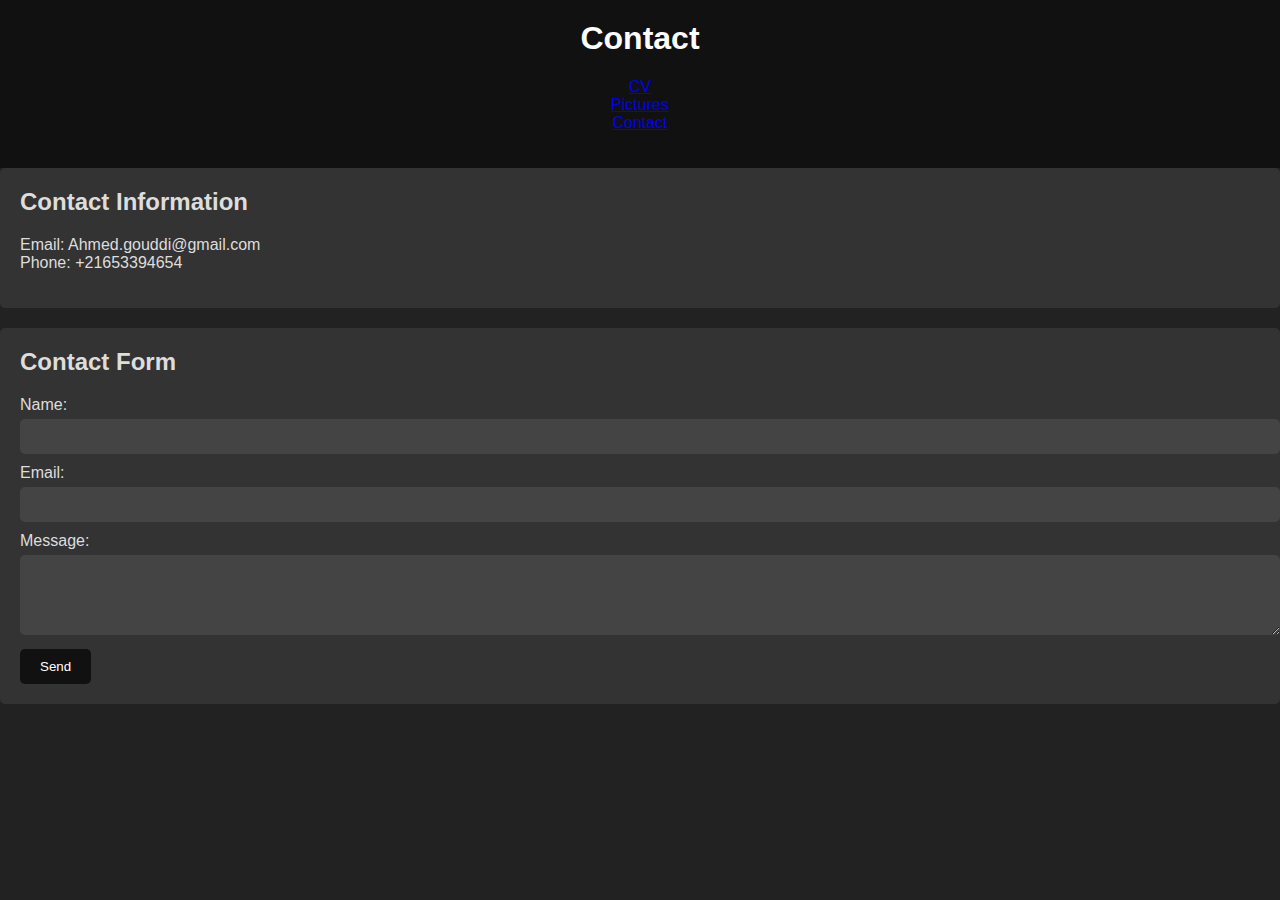
==== contact.html @ 8f9c7da9 "Add files via upload" ====
<!DOCTYPE html>
<html lang="en">
<head>
    <meta charset="UTF-8">
    <meta name="viewport" content="width=device-width, initial-scale=1.0">
    <title>Contact</title>
    <link rel="stylesheet" href="styles.css">
</head>
<body>
    <header>
        <h1>Contact</h1>
        <nav>
            <ul>
                <li><a href="cv.html">CV</a></li>
                <li><a href="picture.html">Pictures</a></li>
                <li><a href="contact.html">Contact</a></li>
            </ul>
        </nav>
    </header>
    <section id="contact-info">
        <h2>Contact Information</h2>
        <ul>
            <li>Email: Ahmed.gouddi@gmail.com</li>
            <li>Phone: +21653394654</li>
        </ul>
    </section>
    <section id="contact-form">
        <h2>Contact Form</h2>
        <form action="submit_form.php" method="post">
            <label for="name">Name:</label>
            <input type="text" id="name" name="name" required>
            <label for="email">Email:</label>
            <input type="email" id="email" name="email" required>
            <label for="message">Message:</label>
            <textarea id="message" name="message" rows="4" required></textarea>
            <button type="submit">Send</button>
        </form>
    </section>
</body>
</html>
---- styles.css ----
body {
    font-family: Arial, sans-serif;
    margin: 0;
    padding: 0;
    background-color: #222;
    color: #ddd;
}

header {
    background-color: #111;
    color: #fff;
    text-align: center;
    padding: 20px 0;
}

h1, h2 {
    margin-top: 0;
}

section {
    padding: 20px;
    background-color: #333;
    margin-bottom: 20px;
    border-radius: 5px;
}

ul {
    list-style-type: none;
    padding: 0;
}

.photo {
    display: inline-block;
    margin-right: 20px;
}

img {
    max-width: 100%;
    height: auto;
}

label {
    display: block;
    margin-bottom: 5px;
}

input[type="text"],
input[type="email"],
textarea {
    width: 100%;
    padding: 10px;
    margin-bottom: 10px;
    background-color: #444;
    color: #ddd;
    border: none;
    border-radius: 5px;
}

button {
    background-color: #111;
    color: #fff;
    padding: 10px 20px;
    border: none;
    cursor: pointer;
    border-radius: 5px;
}

button:hover {
    background-color: #333;
}
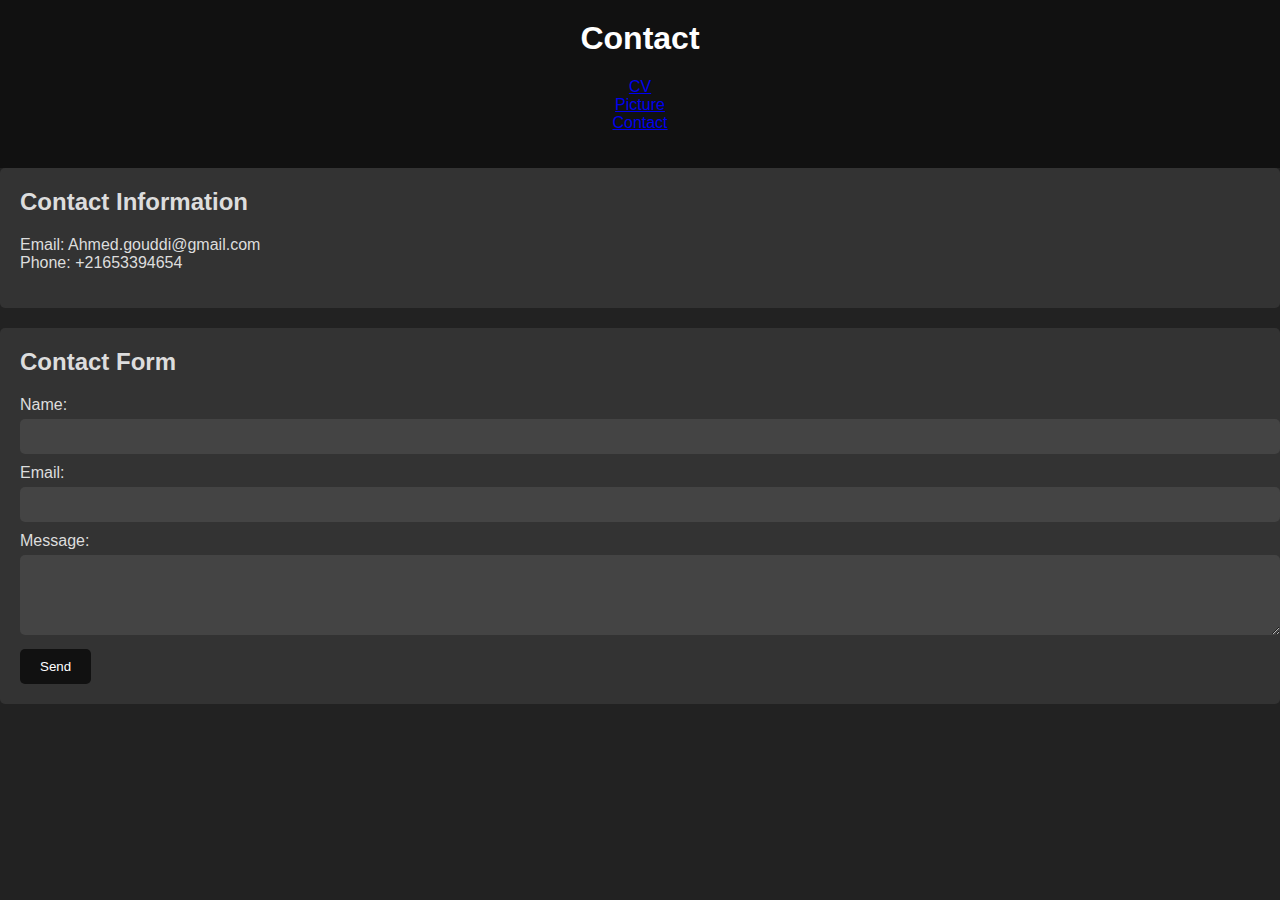
==== commit b57b5fed: "Update contact.html" ====
--- a/contact.html
+++ b/contact.html
@@ -11,8 +11,8 @@
         <h1>Contact</h1>
         <nav>
             <ul>
-                <li><a href="cv.html">CV</a></li>
-                <li><a href="picture.html">Pictures</a></li>
+                <li><a href="index.html">CV</a></li>
+                <li><a href="picture.html">Picture</a></li>
                 <li><a href="contact.html">Contact</a></li>
             </ul>
         </nav>
